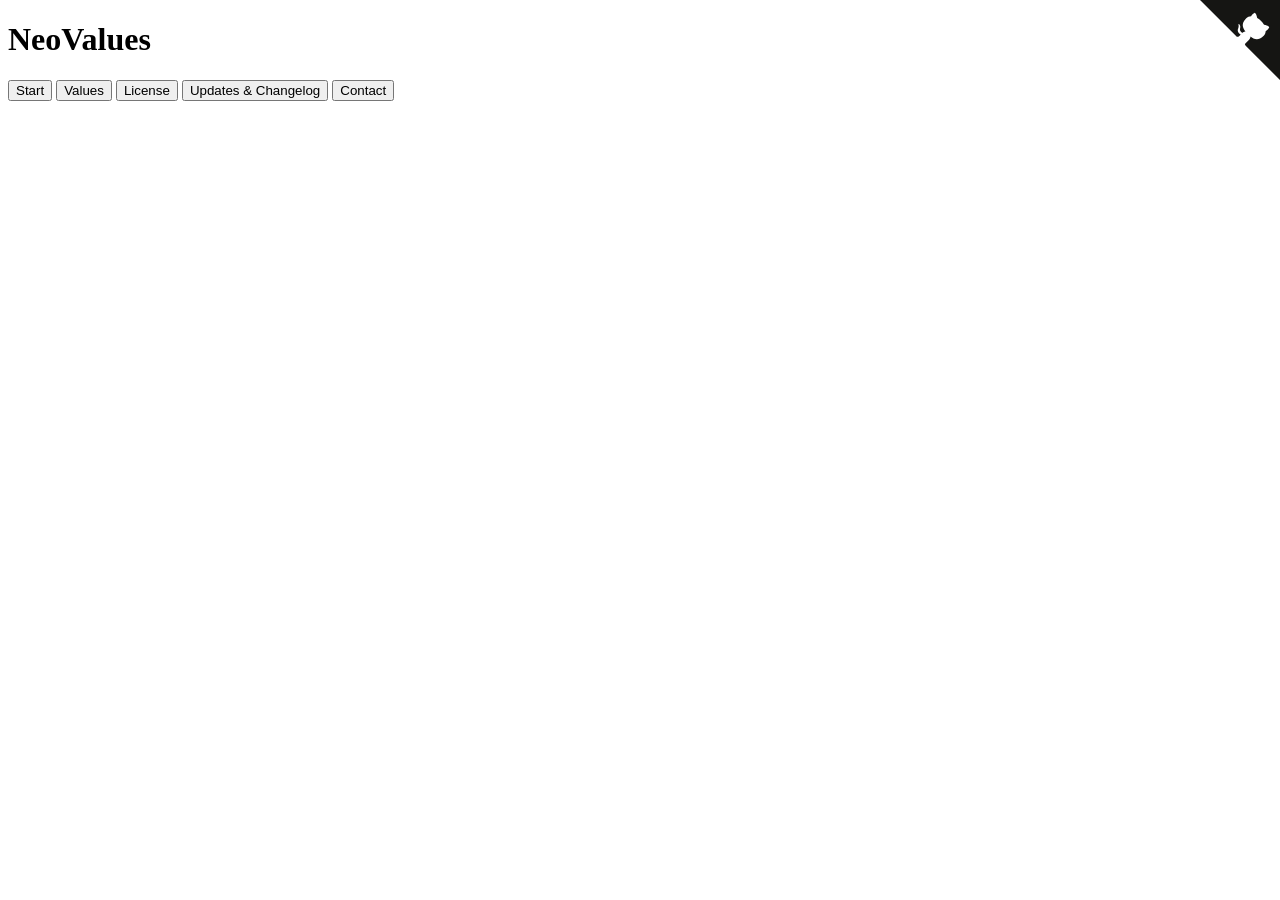
==== index.html @ ee0ce845 "Update index.html" ====
<!DOCTYPE html>
<html lang="en">
<head>
    <meta charset="UTF-8">
    <meta name="viewport" content="width=device-width, initial-scale=1.0">
    <title>NeoValues</title>
    <link rel="stylesheet" href="style.css">
    <link rel="icon" type="image/svg" href="icon.svg">
</head>
<body>
    <a href="https://github.com/neomediavalist/neovalues" class="github-corner"
        aria-label="View source on Github"><svg width="80" height="80" viewBox="0 0 250 250"
            style="fill:#151513; color:#fff; position: absolute; top: 0; border: 0; right: 0;" aria-hidden="true">
            <path d="M0,0 L115,115 L130,115 L142,142 L250,250 L250,0 Z"></path>
            <path
                d="M128.3,109.0 C113.8,99.7 119.0,89.6 119.0,89.6 C122.0,82.7 120.5,78.6 120.5,78.6 C119.2,72.0 123.4,76.3 123.4,76.3 C127.3,80.9 125.5,87.3 125.5,87.3 C122.9,97.6 130.6,101.9 134.4,103.2"
                fill="currentColor" style="transform-origin: 130px 106px;" class="octo-arm"></path>
            <path
                d="M115.0,115.0 C114.9,115.1 118.7,116.5 119.8,115.4 L133.7,101.6 C136.9,99.2 139.9,98.4 142.2,98.6 C133.8,88.0 127.5,74.4 143.8,58.0 C148.5,53.4 154.0,51.2 159.7,51.0 C160.3,49.4 163.2,43.6 171.4,40.1 C171.4,40.1 176.1,42.5 178.8,56.2 C183.1,58.6 187.2,61.8 190.9,65.4 C194.5,69.0 197.7,73.2 200.1,77.6 C213.8,80.2 216.3,84.9 216.3,84.9 C212.7,93.1 206.9,96.0 205.4,96.6 C205.1,102.4 203.0,107.8 198.3,112.5 C181.9,128.9 168.3,122.5 157.7,114.1 C157.9,116.9 156.7,120.9 152.7,124.9 L141.0,136.5 C139.8,137.7 141.6,141.9 141.8,141.8 Z"
                fill="currentColor" class="octo-body"></path>
        </svg></a>
    <div class="main-container">
    <h1>NeoValues</h1>
    
    <div id="buttons">
        <button onclick="location.href='Instruction.html'">Start</button>
        <button onclick="location.href='values.html'">Values</button>
        <button onclick="location.href='licpage.html'">License</button>
        <button onclick="location.href='changelog.html'">Updates & Changelog</button>
        <button onclick="location.href='contact.html'">Contact</button>
    </div>
    </div>
</body>
</html>
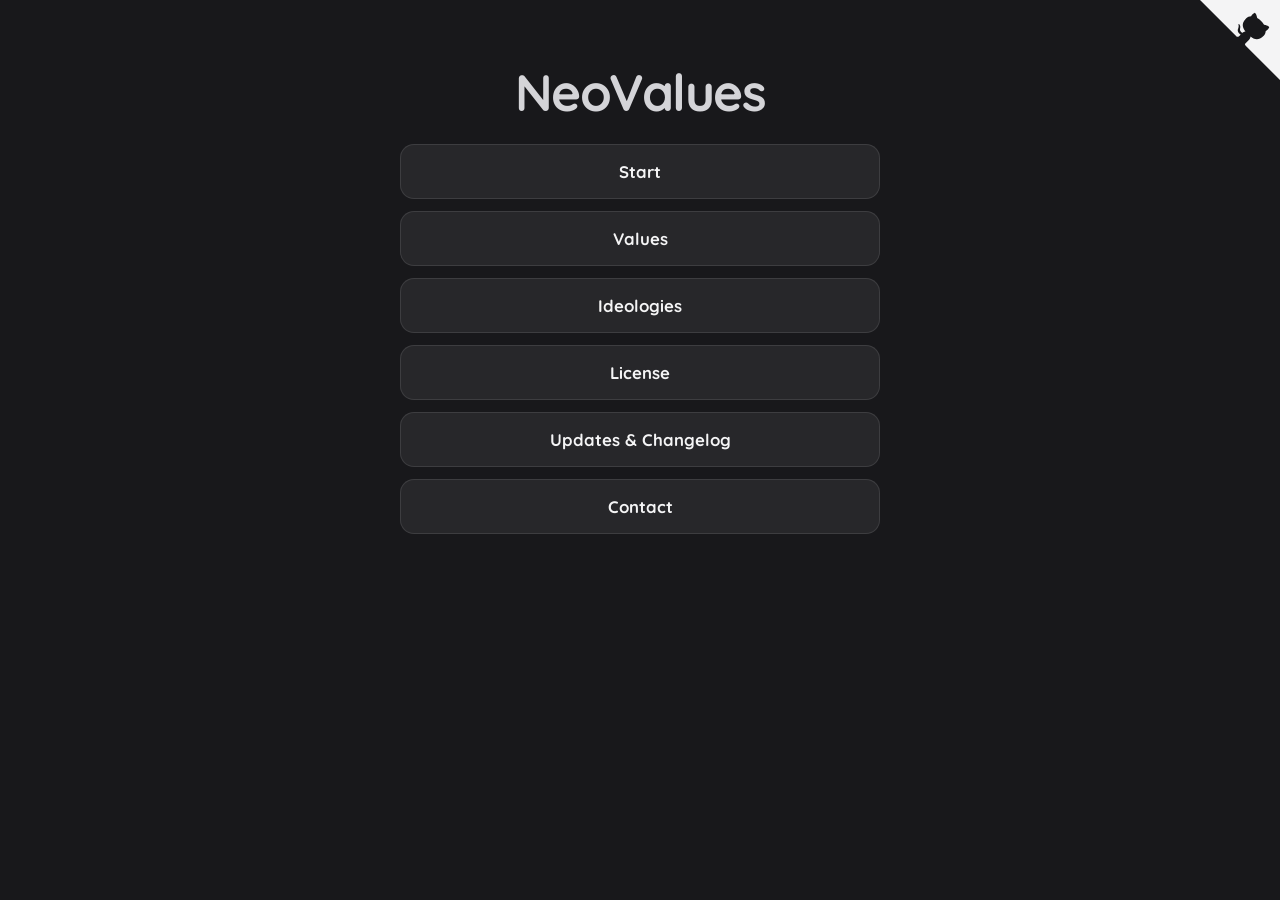
==== commit d6506f9e: "Update index.html" ====
--- a/index.html
+++ b/index.html
@@ -10,7 +10,7 @@
 <body>
     <a href="https://github.com/neomediavalist/neovalues" class="github-corner"
         aria-label="View source on Github"><svg width="80" height="80" viewBox="0 0 250 250"
-            style="fill:#151513; color:#fff; position: absolute; top: 0; border: 0; right: 0;" aria-hidden="true">
+            style="fill:#f4f4f5; color:#18181b; position: absolute; top: 0; border: 0; right: 0;" aria-hidden="true">
             <path d="M0,0 L115,115 L130,115 L142,142 L250,250 L250,0 Z"></path>
             <path
                 d="M128.3,109.0 C113.8,99.7 119.0,89.6 119.0,89.6 C122.0,82.7 120.5,78.6 120.5,78.6 C119.2,72.0 123.4,76.3 123.4,76.3 C127.3,80.9 125.5,87.3 125.5,87.3 C122.9,97.6 130.6,101.9 134.4,103.2"
@@ -25,6 +25,7 @@
     <div id="buttons">
         <button onclick="location.href='Instruction.html'">Start</button>
         <button onclick="location.href='values.html'">Values</button>
+        <button onclick="location.href='ideologies.html'">Ideologies</button>
         <button onclick="location.href='licpage.html'">License</button>
         <button onclick="location.href='changelog.html'">Updates & Changelog</button>
         <button onclick="location.href='contact.html'">Contact</button>
--- a/style.css
+++ b/style.css
@@ -0,0 +1,350 @@
+@import url('https://fonts.googleapis.com/css2?family=Quicksand:wght@300;500;700&display=swap');
+
+:root {
+    --bg-color: #18181b;       
+    --card-bg: #27272a;        
+    --text-primary: #f4f4f5;   
+    --text-dim: #a1a1aa;       
+    --accent-primary: #d4d4d8; 
+    --accent-soft: #71717a;    
+    --radius-lg: 28px;
+    --radius-sm: 14px;
+    --soft-shadow: 0 10px 40px rgba(0, 0, 0, 0.4);
+    --smooth-transition: all 0.4s cubic-bezier(0.23, 1, 0.32, 1);
+}
+
+body {
+    margin: 0;
+    padding: 0;
+    min-height: 100vh;
+    font-family: 'Quicksand', sans-serif;
+    background-color: var(--bg-color);
+    color: var(--text-primary);
+    display: flex;
+    flex-direction: column;
+    align-items: center;
+}
+
+.main-container {
+    width: 100%;
+    max-width: 1200px;
+    min-height: 100vh;
+    padding: 60px 24px;
+    box-sizing: border-box;
+    display: flex;
+    flex-direction: column;
+    align-items: center;
+}
+
+/* Header & Tiny Versioning */
+.title-container {
+    display: flex;
+    align-items: center;
+    gap: 10px;
+    margin-bottom: 50px;
+}
+
+h1 {
+    font-weight: 700;
+    font-size: 3.2rem;
+    margin: 0;
+    color: var(--accent-primary);
+    letter-spacing: -1.5px;
+    text-align: center;
+}
+
+.version-icon {
+    width: 30px; 
+    height: auto;
+    opacity: 0.3;
+    filter: grayscale(1);
+}
+
+/* Question Box */
+.question-container {
+    min-height: 140px;
+    margin-bottom: 20px;
+    display: flex;
+    align-items: center;
+    justify-content: center;
+    width: 100%;
+}
+
+#question {
+    background-color: var(--card-bg);
+    padding: 35px 50px;
+    border-radius: var(--radius-lg);
+    font-size: 1.4rem;
+    font-weight: 500;
+    line-height: 1.5;
+    box-shadow: var(--soft-shadow);
+    max-width: 800px;
+    border: 1px solid rgba(255, 255, 255, 0.05);
+}
+
+/* Buttons */
+#buttons {
+    display: flex;
+    flex-direction: column;
+    gap: 12px;
+    width: 100%;
+    max-width: 480px;
+    margin-top: 20px;
+    margin-bottom: 50px;
+}
+
+.button-container {
+    display: flex;
+    flex-direction: column;
+    align-items: center;
+    gap: 15px;
+    margin-top: 20px;
+    margin-bottom: 40px;
+    width: 100%;
+}
+
+.button-container button {
+    width: auto; 
+    min-width: 220px;
+    max-width: 400px;
+    text-align: center;
+}
+
+#buttons.multi-column {
+    display: flex;
+    flex-direction: column;
+    grid-template-columns: none;
+    max-width: 480px;
+    gap: 12px;
+}
+
+button {
+    padding: 16px 24px;
+    background-color: var(--card-bg);
+    border: 1px solid rgba(255, 255, 255, 0.1);
+    border-radius: var(--radius-sm);
+    color: var(--text-primary);
+    font-family: inherit;
+    font-size: 1.05rem;
+    font-weight: 700;
+    cursor: pointer;
+    transition: var(--smooth-transition);
+}
+
+button:hover {
+    background-color: var(--text-primary);
+    color: var(--bg-color);
+    transform: translateY(-2px);
+    box-shadow: 0 5px 15px rgba(255, 255, 255, 0.1);
+}
+
+/* Results Display */
+
+#results-container, .values-flex-container {
+    display: flex;
+    justify-content: left;
+    flex-wrap: wrap;
+    gap: 30px;
+    margin-top: 20px;
+}
+
+.main-results-wrapper {
+    display: flex;
+    flex-direction: column;
+    align-items: center;
+    justify-content: center;
+    width: 100%;
+    padding: 40px 0;
+}
+
+.top-section, .bottom-section {
+    display: flex;
+    flex-direction: column;
+    align-items: center;
+    width: 100%;
+}
+
+#results-container {
+    display: flex;
+    justify-content: center;
+    flex-wrap: wrap;
+    gap: 30px;
+    margin-top: 20px;
+}
+
+.result-item {
+    display: flex;
+    flex-direction: column;
+    align-items: center;
+    width: 150px;
+    transition: var(--smooth-transition);
+}
+
+.result-icon {
+    width: 100px;
+    height: 100px;
+    margin-bottom: 15px;
+    filter: drop-shadow(0 5px 15px rgba(0,0,0,0.3));
+    transition: var(--smooth-transition);
+}
+
+.result-item:hover .result-icon {
+    transform: scale(1.1);
+}
+
+.result-text {
+    font-size: 0.9rem;
+    font-weight: 700;
+    color: var(--text-dim);
+    text-transform: uppercase;
+    text-align: center;
+    width: 100%;
+}
+
+.label-bubble {
+    display: inline-block;
+    padding: 14px 40px;
+    border-radius: 50px;
+    font-weight: 700;
+    font-size: 1.8rem;
+    color: #ffffff;
+    margin: 15px 0;
+    box-shadow: 0 4px 20px rgba(0, 0, 0, 0.3);
+    transition: var(--smooth-transition);
+}
+
+#secondary-label {
+    background-color: transparent !important;
+    font-size: 1.1rem;
+    margin-top: 10px;
+    border: 2px solid;
+    box-shadow: none;
+}
+
+/* Info Boxes */
+.description-box {
+    background-color: var(--card-bg);
+    padding: 7px 20px;
+    border-radius: var(--radius-lg);
+    text-align: left;
+    line-height: 1.7;
+    border: 1px solid rgba(255, 255, 255, 0.05);
+    width: 100%;
+    max-width: 800px;
+    box-sizing: border-box;
+    align-self: center; 
+    margin-top: 10px;
+}
+
+.license-bubble {
+    background-color: var(--card-bg);
+    color: var(--text-primary);
+    width: 90%;
+    max-width: 800px;
+    height: auto;
+    max-height: 60vh;
+    padding: 30px;
+    border-radius: var(--radius-lg);
+    overflow-y: auto;
+    border: 1px solid rgba(255, 255, 255, 0.05);
+}
+
+.description-box, .license-bubble {
+    margin-top: 20px;
+    margin-bottom: 20px;
+}
+
+.category-title {
+    font-size: 1.5rem;
+    color: var(--accent-primary);
+    margin-bottom: 20px;
+    border-bottom: 1px solid var(--accent-soft);
+    padding-bottom: 8px;
+}
+
+.desc-icon {
+    width: 110px;
+    height: 110px;
+    margin-bottom: 15px;
+    filter: drop-shadow(0 8px 16px rgba(0,0,0,0.4));
+    transition: var(--smooth-transition);
+}
+
+.desc-icon:hover {
+    transform: scale(1.05);
+}
+
+.original-work-sign {
+    display: none;
+    text-align: center;
+    margin: 0 auto;
+}
+
+/* Contact */
+
+a {
+    color: var(--text-primary);
+    text-decoration: none;
+    transition: var(--smooth-transition);
+}
+
+a:hover {
+    color: var(--accent-primary);
+    text-decoration: underline;
+}
+
+/* Mobile */
+@media (max-width: 800px) {
+    #results-container, .values-flex-container {
+        display: grid;
+        grid-template-columns: repeat(3, 1fr); 
+        gap: 15px;
+        width: 100%;
+        max-width: 400px;
+        margin: 20px auto 0;
+        justify-items: center;
+    }
+
+    .result-item {
+        width: 100% !important; 
+        max-width: 90px;
+    }
+
+    .result-icon {
+        width: 80px;
+        height: 80px;
+        margin-bottom: 8px;
+    }
+
+    .result-text {
+        font-size: 0.75rem;
+    }
+
+    .button-container {
+        align-items: center;
+    }
+
+    #ideology-title {
+        font-size: 1.8rem;
+        margin-bottom: 15px;
+        padding: 0 10px;
+    }
+
+    .license-bubble {
+        width: 100% !important;
+        max-width: 100vw;
+        box-sizing: border-box;
+        padding: 20px !important;
+        margin: 20px 0 !important;
+        border-radius: var(--radius-sm);
+        height: auto;
+        max-height: 65vh;
+    }
+
+    #license-text {
+        white-space: pre-wrap !important;
+        word-wrap: break-word;
+        font-size: 0.85rem;
+    }
+
+}
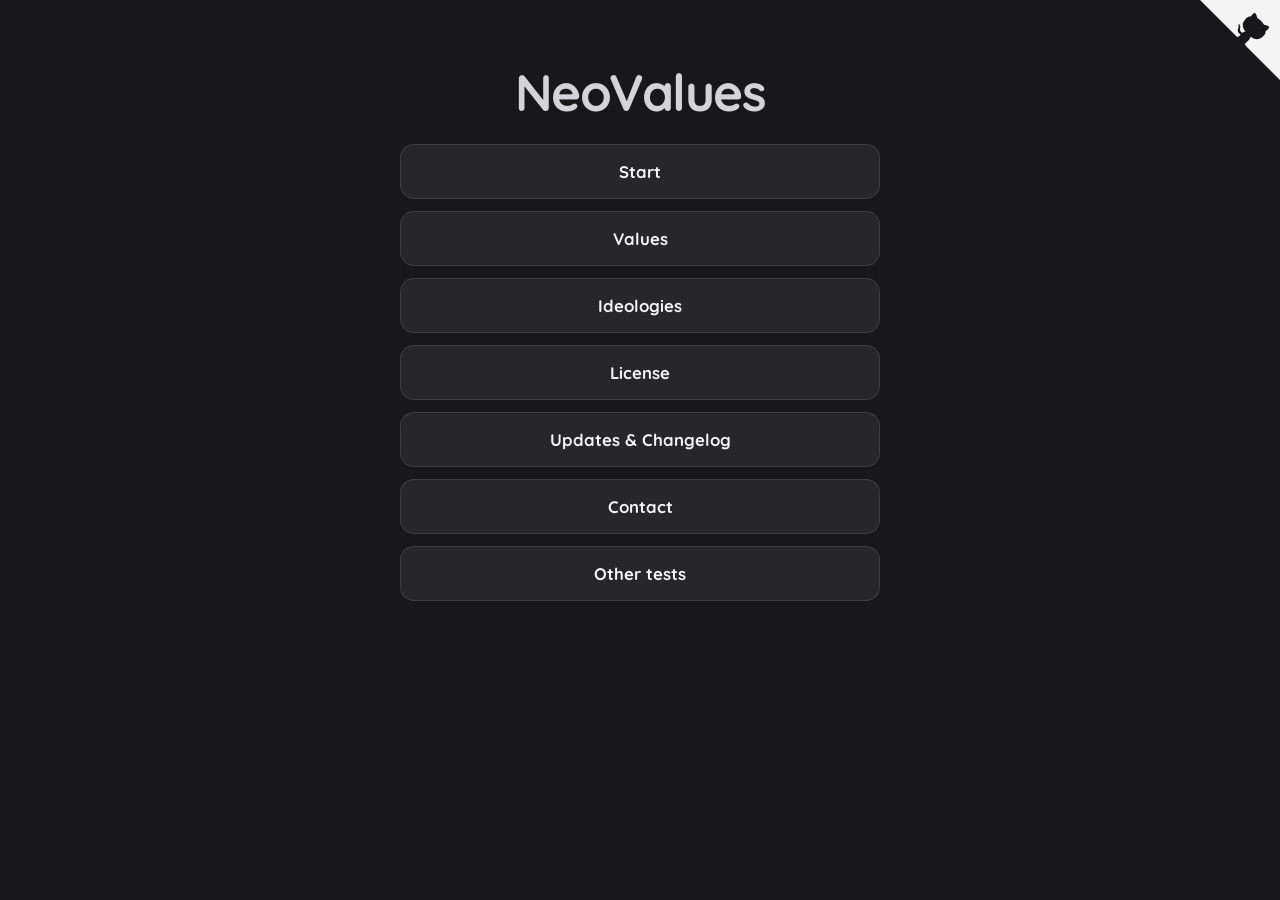
==== commit 4737f9dd: "Update index.html" ====
--- a/index.html
+++ b/index.html
@@ -29,6 +29,7 @@
         <button onclick="location.href='licpage.html'">License</button>
         <button onclick="location.href='changelog.html'">Updates & Changelog</button>
         <button onclick="location.href='contact.html'">Contact</button>
+        <button onclick="location.href='https://neomediavalist.github.io/mytests/'">Other tests</button>
     </div>
     </div>
 </body>
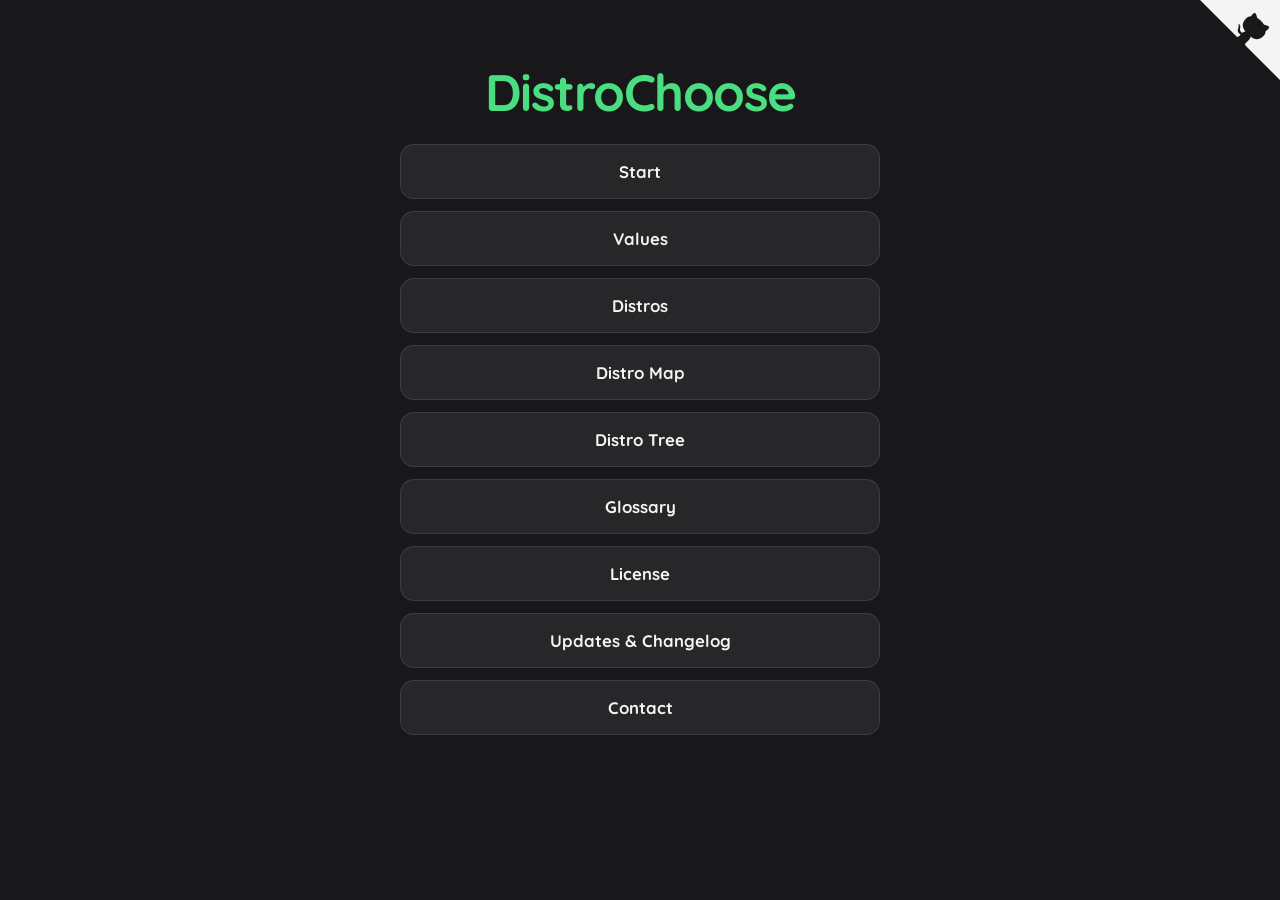
==== commit 8f370742: "forked out" ====
--- a/index.html
+++ b/index.html
@@ -1,15 +1,19 @@
 <!DOCTYPE html>
 <html lang="en">
+
 <head>
     <meta charset="UTF-8">
     <meta name="viewport" content="width=device-width, initial-scale=1.0">
-    <title>NeoValues</title>
+    <title>DistroChoose</title>
+    <meta name="description"
+        content="Find the perfect Linux distribution for your needs. Answer a few questions and get a personalized recommendation.">
     <link rel="stylesheet" href="style.css">
     <link rel="icon" type="image/svg" href="icon.svg">
 </head>
+
 <body>
-    <a href="https://github.com/neomediavalist/neovalues" class="github-corner"
-        aria-label="View source on Github"><svg width="80" height="80" viewBox="0 0 250 250"
+    <a href="https://github.com/fptbb/distro-choose" class="github-corner" aria-label="View source on Github"><svg
+            width="80" height="80" viewBox="0 0 250 250"
             style="fill:#f4f4f5; color:#18181b; position: absolute; top: 0; border: 0; right: 0;" aria-hidden="true">
             <path d="M0,0 L115,115 L130,115 L142,142 L250,250 L250,0 Z"></path>
             <path
@@ -20,17 +24,20 @@
                 fill="currentColor" class="octo-body"></path>
         </svg></a>
     <div class="main-container">
-    <h1>NeoValues</h1>
-    
-    <div id="buttons">
-        <button onclick="location.href='Instruction.html'">Start</button>
-        <button onclick="location.href='values.html'">Values</button>
-        <button onclick="location.href='ideologies.html'">Ideologies</button>
-        <button onclick="location.href='licpage.html'">License</button>
-        <button onclick="location.href='changelog.html'">Updates & Changelog</button>
-        <button onclick="location.href='contact.html'">Contact</button>
-        <button onclick="location.href='https://neomediavalist.github.io/mytests/'">Other tests</button>
-    </div>
+        <h1>DistroChoose</h1>
+
+        <div id="buttons">
+            <button onclick="location.href='start.html'">Start</button>
+            <button onclick="location.href='values.html'">Values</button>
+            <button onclick="location.href='distros.html'">Distros</button>
+            <button onclick="location.href='map.html'">Distro Map</button>
+            <button onclick="location.href='tree.html'">Distro Tree</button>
+            <button onclick="location.href='glossary.html'">Glossary</button>
+            <button onclick="location.href='license.html'">License</button>
+            <button onclick="location.href='changelog.html'">Updates & Changelog</button>
+            <button onclick="location.href='contact.html'">Contact</button>
+        </div>
     </div>
 </body>
-</html>
+
+</html>
--- a/style.css
+++ b/style.css
@@ -1,12 +1,12 @@
 @import url('https://fonts.googleapis.com/css2?family=Quicksand:wght@300;500;700&display=swap');
 
 :root {
-    --bg-color: #18181b;       
-    --card-bg: #27272a;        
-    --text-primary: #f4f4f5;   
-    --text-dim: #a1a1aa;       
-    --accent-primary: #d4d4d8; 
-    --accent-soft: #71717a;    
+    --bg-color: #18181b;
+    --card-bg: #27272a;
+    --text-primary: #f4f4f5;
+    --text-dim: #a1a1aa;
+    --accent-primary: #4ade80;
+    --accent-soft: #22c55e;
     --radius-lg: 28px;
     --radius-sm: 14px;
     --soft-shadow: 0 10px 40px rgba(0, 0, 0, 0.4);
@@ -53,11 +53,50 @@
     text-align: center;
 }
 
+.home-link {
+    text-decoration: none;
+    color: inherit;
+    transition: var(--smooth-transition);
+}
+
+.home-link:hover {
+    opacity: 0.8;
+}
+
+.intro-text {
+    color: var(--text-dim);
+    font-size: 1.05rem;
+    text-align: center;
+    max-width: 600px;
+    margin: 0 auto 30px;
+    line-height: 1.6;
+}
+
 .version-icon {
-    width: 30px; 
+    width: 30px;
     height: auto;
     opacity: 0.3;
     filter: grayscale(1);
+}
+
+/* Progress Bar */
+.progress-container {
+    width: 100%;
+    max-width: 800px;
+    height: 8px;
+    background-color: var(--card-bg);
+    border-radius: 4px;
+    margin-bottom: 24px;
+    overflow: hidden;
+    border: 1px solid rgba(255, 255, 255, 0.05);
+}
+
+.progress-bar {
+    height: 100%;
+    width: 0;
+    background: linear-gradient(90deg, var(--accent-soft), var(--accent-primary));
+    border-radius: 4px;
+    transition: width 0.4s ease-out;
 }
 
 /* Question Box */
@@ -104,7 +143,7 @@
 }
 
 .button-container button {
-    width: auto; 
+    width: auto;
     min-width: 220px;
     max-width: 400px;
     text-align: center;
@@ -140,7 +179,8 @@
 
 /* Results Display */
 
-#results-container, .values-flex-container {
+#results-container,
+.values-flex-container {
     display: flex;
     justify-content: left;
     flex-wrap: wrap;
@@ -157,7 +197,8 @@
     padding: 40px 0;
 }
 
-.top-section, .bottom-section {
+.top-section,
+.bottom-section {
     display: flex;
     flex-direction: column;
     align-items: center;
@@ -184,7 +225,7 @@
     width: 100px;
     height: 100px;
     margin-bottom: 15px;
-    filter: drop-shadow(0 5px 15px rgba(0,0,0,0.3));
+    filter: drop-shadow(0 5px 15px rgba(0, 0, 0, 0.3));
     transition: var(--smooth-transition);
 }
 
@@ -232,7 +273,7 @@
     width: 100%;
     max-width: 800px;
     box-sizing: border-box;
-    align-self: center; 
+    align-self: center;
     margin-top: 10px;
 }
 
@@ -249,7 +290,8 @@
     border: 1px solid rgba(255, 255, 255, 0.05);
 }
 
-.description-box, .license-bubble {
+.description-box,
+.license-bubble {
     margin-top: 20px;
     margin-bottom: 20px;
 }
@@ -266,7 +308,7 @@
     width: 110px;
     height: 110px;
     margin-bottom: 15px;
-    filter: drop-shadow(0 8px 16px rgba(0,0,0,0.4));
+    filter: drop-shadow(0 8px 16px rgba(0, 0, 0, 0.4));
     transition: var(--smooth-transition);
 }
 
@@ -293,11 +335,420 @@
     text-decoration: underline;
 }
 
+/* Results Headings */
+.results-heading {
+    font-size: 1.6rem;
+    color: var(--accent-primary);
+    margin: 30px 0 15px;
+    text-align: center;
+    font-weight: 700;
+}
+
+.results-subheading {
+    font-size: 1.2rem;
+    color: var(--accent-soft);
+    margin: 25px 0 10px;
+    text-align: center;
+}
+
+/* Distro Cards */
+#distro-cards {
+    display: flex;
+    flex-direction: column;
+    gap: 16px;
+    width: 100%;
+    max-width: 700px;
+    margin: 0 auto;
+}
+
+.distro-card {
+    display: block;
+    background-color: var(--card-bg);
+    border: 2px solid rgba(255, 255, 255, 0.08);
+    border-radius: var(--radius-sm);
+    padding: 20px 24px;
+    transition: var(--smooth-transition);
+    cursor: pointer;
+}
+
+.distro-card:hover {
+    transform: translateY(-3px);
+    box-shadow: 0 8px 30px rgba(0, 0, 0, 0.4);
+    border-color: rgba(255, 255, 255, 0.2);
+}
+
+.distro-card-primary {
+    border-width: 2px;
+    box-shadow: 0 4px 20px rgba(0, 0, 0, 0.3);
+}
+
+.distro-rank {
+    font-size: 0.85rem;
+    font-weight: 700;
+    text-transform: uppercase;
+    letter-spacing: 0.5px;
+    margin-bottom: 8px;
+    color: var(--accent-primary);
+}
+
+.distro-name-row {
+    display: flex;
+    align-items: center;
+    gap: 10px;
+    margin-bottom: 8px;
+    flex-wrap: wrap;
+}
+
+.distro-color-dot {
+    width: 14px;
+    height: 14px;
+    border-radius: 50%;
+    flex-shrink: 0;
+}
+
+.distro-card-icon {
+    width: 32px;
+    height: 32px;
+    border-radius: 8px;
+    flex-shrink: 0;
+    object-fit: contain;
+    background: #ffffff;
+    padding: 3px;
+    box-shadow: 0 1px 4px rgba(0, 0, 0, 0.2);
+}
+
+.distro-list-icon {
+    width: 64px;
+    height: 64px;
+    border-radius: 12px;
+    object-fit: contain;
+    background: #ffffff;
+    padding: 6px;
+    box-shadow: 0 2px 8px rgba(0, 0, 0, 0.25);
+    margin-bottom: 10px;
+    transition: var(--smooth-transition);
+}
+
+.result-item:hover .distro-list-icon {
+    transform: scale(1.08);
+    box-shadow: 0 4px 16px rgba(0, 0, 0, 0.35);
+}
+
+.distro-name {
+    font-size: 1.4rem;
+    font-weight: 700;
+    color: var(--text-primary);
+}
+
+.match-percent {
+    margin-left: auto;
+    font-size: 1rem;
+    font-weight: 700;
+    color: var(--accent-primary);
+    background: rgba(74, 222, 128, 0.1);
+    padding: 4px 12px;
+    border-radius: 20px;
+}
+
+.distro-card-desc {
+    font-size: 0.92rem;
+    color: var(--text-dim);
+    line-height: 1.5;
+    margin: 6px 0 10px;
+}
+
+.de-badge {
+    display: inline-block;
+    font-size: 0.8rem;
+    font-weight: 700;
+    color: var(--text-dim);
+    background: rgba(255, 255, 255, 0.06);
+    padding: 4px 12px;
+    border-radius: 8px;
+    margin-right: 6px;
+}
+
+.de-rec-card {
+    border-color: var(--accent-soft) !important;
+}
+
+/* Glossary */
+.glossary-grid {
+    display: grid;
+    grid-template-columns: repeat(auto-fill, minmax(300px, 1fr));
+    gap: 16px;
+    width: 100%;
+    max-width: 900px;
+    margin: 0 auto;
+}
+
+.glossary-card {
+    background-color: var(--card-bg);
+    border: 1px solid rgba(255, 255, 255, 0.05);
+    border-radius: var(--radius-sm);
+    padding: 16px 20px;
+    transition: var(--smooth-transition);
+}
+
+.glossary-card:hover {
+    border-color: var(--accent-primary);
+    transform: translateY(-2px);
+}
+
+.glossary-term {
+    font-size: 1.05rem;
+    font-weight: 700;
+    color: var(--accent-primary);
+    margin: 0 0 6px;
+}
+
+.glossary-def {
+    font-size: 0.88rem;
+    color: var(--text-dim);
+    line-height: 1.5;
+    margin: 0;
+}
+
+/* Description Page */
+.desc-header {
+    display: flex;
+    flex-direction: column;
+    align-items: center;
+    text-align: center;
+    margin-bottom: 20px;
+}
+
+.desc-distro-header {
+    display: flex;
+    align-items: center;
+    gap: 20px;
+    text-align: left;
+}
+
+.desc-distro-logo {
+    width: 80px;
+    height: 80px;
+    border-radius: 16px;
+    object-fit: contain;
+    background: #ffffff;
+    padding: 8px;
+    box-shadow: 0 4px 16px rgba(0, 0, 0, 0.3);
+}
+
+.desc-family-badge {
+    display: inline-block;
+    padding: 4px 14px;
+    border-radius: 20px;
+    font-size: 0.8rem;
+    font-weight: 700;
+    color: #ffffff;
+}
+
+.desc-category-label {
+    font-size: 0.9rem;
+    font-weight: 700;
+    color: var(--accent-soft);
+    text-transform: uppercase;
+    letter-spacing: 1px;
+    margin-top: 6px;
+}
+
+.desc-body {
+    width: 100%;
+    max-width: 750px;
+}
+
+.desc-info-grid {
+    display: grid;
+    grid-template-columns: repeat(auto-fit, minmax(200px, 1fr));
+    gap: 12px;
+    margin-top: 16px;
+}
+
+.desc-info-card {
+    background: var(--card-bg);
+    border: 1px solid rgba(255, 255, 255, 0.05);
+    border-radius: var(--radius-sm);
+    padding: 14px 18px;
+    display: flex;
+    flex-direction: column;
+    gap: 4px;
+}
+
+.desc-info-label {
+    font-size: 0.75rem;
+    font-weight: 700;
+    color: var(--text-dim);
+    text-transform: uppercase;
+    letter-spacing: 0.5px;
+}
+
+.desc-info-value {
+    font-size: 0.95rem;
+    font-weight: 500;
+    color: var(--text-primary);
+}
+
+.desc-info-value a {
+    color: var(--accent-primary);
+    word-break: break-all;
+}
+
+/* Score bars */
+.desc-scores {
+    display: flex;
+    flex-direction: column;
+    gap: 20px;
+}
+
+.desc-score-category {
+    background: var(--card-bg);
+    border: 1px solid rgba(255, 255, 255, 0.05);
+    border-radius: var(--radius-sm);
+    padding: 16px 20px;
+}
+
+.desc-score-cat-title {
+    font-size: 0.85rem;
+    font-weight: 700;
+    color: var(--accent-primary);
+    text-transform: uppercase;
+    letter-spacing: 0.5px;
+    margin: 0 0 12px;
+}
+
+.desc-score-row {
+    display: flex;
+    align-items: center;
+    gap: 10px;
+    margin-bottom: 6px;
+}
+
+.desc-score-label {
+    font-size: 0.8rem;
+    color: var(--text-dim);
+    width: 140px;
+    flex-shrink: 0;
+    text-transform: capitalize;
+}
+
+a.desc-score-label {
+    text-decoration: none;
+    transition: color 0.2s ease;
+}
+
+a.desc-score-label:hover {
+    color: var(--accent-primary);
+}
+
+.desc-score-bar-bg {
+    flex: 1;
+    height: 8px;
+    background: rgba(255, 255, 255, 0.06);
+    border-radius: 4px;
+    overflow: hidden;
+}
+
+@keyframes growBar {
+    from { transform: scaleX(0); }
+    to { transform: scaleX(1); }
+}
+
+.desc-score-bar-fill {
+    height: 100%;
+    background: linear-gradient(90deg, var(--accent-soft), var(--accent-primary));
+    border-radius: 4px;
+    transform-origin: left;
+    animation: growBar 0.8s cubic-bezier(0.1, 0.9, 0.2, 1) forwards;
+}
+
+.desc-score-value {
+    font-size: 0.8rem;
+    font-weight: 700;
+    color: var(--text-dim);
+    width: 30px;
+    text-align: right;
+    flex-shrink: 0;
+}
+
+/* Leaf value lists */
+.desc-list-box {
+    background: var(--card-bg);
+    border: 1px solid rgba(255, 255, 255, 0.05);
+    border-radius: var(--radius-sm);
+    padding: 16px 20px;
+    margin-top: 12px;
+}
+
+.desc-list-title {
+    font-size: 1rem;
+    font-weight: 700;
+    color: var(--text-primary);
+    margin: 0 0 10px;
+}
+
+.desc-list {
+    margin: 0;
+    padding-left: 20px;
+    list-style: none;
+}
+
+.desc-list li {
+    font-size: 0.92rem;
+    color: var(--text-dim);
+    line-height: 1.8;
+    position: relative;
+    padding-left: 10px;
+}
+
+.desc-list li::before {
+    content: '→';
+    position: absolute;
+    left: -16px;
+    color: var(--accent-soft);
+}
+
+/* Top distros row */
+.desc-top-distros {
+    display: flex;
+    flex-direction: column;
+    gap: 8px;
+    max-width: 500px;
+    margin: 0 auto;
+}
+
+.desc-distro-row {
+    display: flex;
+    align-items: center;
+    gap: 12px;
+    padding: 10px 16px;
+    background: var(--card-bg);
+    border: 1px solid rgba(255, 255, 255, 0.05);
+    border-radius: var(--radius-sm);
+    text-decoration: none;
+    color: inherit;
+    transition: var(--smooth-transition);
+}
+
+.desc-distro-row:hover {
+    border-color: var(--accent-primary);
+    transform: translateX(4px);
+}
+
+.desc-distro-row-name {
+    font-size: 1rem;
+    font-weight: 700;
+    color: var(--text-primary);
+    flex: 1;
+}
+
 /* Mobile */
 @media (max-width: 800px) {
-    #results-container, .values-flex-container {
+
+    #results-container,
+    .values-flex-container {
         display: grid;
-        grid-template-columns: repeat(3, 1fr); 
+        grid-template-columns: repeat(3, 1fr);
         gap: 15px;
         width: 100%;
         max-width: 400px;
@@ -306,7 +757,7 @@
     }
 
     .result-item {
-        width: 100% !important; 
+        width: 100% !important;
         max-width: 90px;
     }
 
@@ -347,4 +798,154 @@
         font-size: 0.85rem;
     }
 
-}
+    .desc-distro-header {
+        flex-direction: column;
+        align-items: center;
+        text-align: center;
+    }
+
+    .desc-info-grid {
+        grid-template-columns: 1fr;
+    }
+
+    .desc-score-label {
+        width: 100px;
+        font-size: 0.72rem;
+    }
+
+    .desc-score-row {
+        gap: 6px;
+    }
+
+}
+
+/* Distro Tree System */
+.tree-container {
+    background: var(--card-bg);
+    border: 1px solid rgba(255, 255, 255, 0.05);
+    border-radius: var(--radius-lg);
+    padding: 30px;
+    margin-top: 30px;
+    margin-bottom: 20px;
+    overflow: auto;
+    max-height: 85vh;
+}
+
+.tree-list {
+    display: flex;
+    flex-direction: column;
+    margin: 0;
+    padding: 0;
+    padding-left: 35px;
+    list-style: none;
+    position: relative;
+    gap: 4px;
+    flex-shrink: 0;
+}
+
+.root-tree {
+    padding-left: 0;
+}
+
+/* Horizontal line extending from parent card to children spine */
+.tree-list::before {
+    content: '';
+    position: absolute;
+    left: 0;
+    top: 50%;
+    width: 17.5px;
+    border-top: 2px solid rgba(255, 255, 255, 0.1);
+}
+
+.root-tree::before {
+    display: none;
+}
+
+.tree-node {
+    display: flex;
+    flex-direction: row;
+    align-items: center;
+    position: relative;
+    padding: 6px 0;
+}
+
+/* Upper half of vertical spine + horizontal branch to the card */
+.tree-node::before {
+    content: "";
+    position: absolute;
+    left: -17.5px;
+    top: 0;
+    bottom: 50%;
+    border-left: 2px solid rgba(255, 255, 255, 0.1);
+    border-bottom: 2px solid rgba(255, 255, 255, 0.1);
+    width: 17.5px;
+}
+
+/* Lower half of vertical spine */
+.tree-node::after {
+    content: "";
+    position: absolute;
+    left: -17.5px;
+    top: 50%;
+    bottom: 0;
+    border-left: 2px solid rgba(255, 255, 255, 0.1);
+}
+
+/* Remove corner cases for first and last siblings */
+.tree-node:first-child::before {
+    border-left: none;
+}
+
+.tree-node:last-child::after {
+    border-left: none;
+}
+
+.root-tree > .tree-node::before,
+.root-tree > .tree-node::after {
+    display: none;
+}
+
+.tree-card {
+    background: rgba(0, 0, 0, 0.2);
+    padding: 12px 18px;
+    border-radius: var(--radius-sm);
+    display: inline-block;
+    min-width: 220px;
+    flex-shrink: 0;
+    transition: var(--smooth-transition);
+}
+
+.tree-card:hover {
+    background: rgba(0, 0, 0, 0.3);
+}
+
+.tree-title {
+    font-size: 1.1rem;
+    font-weight: 700;
+    color: var(--text-primary);
+    display: flex;
+    justify-content: space-between;
+    align-items: center;
+    gap: 12px;
+}
+
+.tree-year {
+    font-size: 0.8rem;
+    color: var(--text-dim);
+    background: rgba(255, 255, 255, 0.05);
+    padding: 2px 8px;
+    border-radius: 12px;
+}
+
+.tree-card a {
+    font-size: 0.8rem;
+    color: var(--accent-primary);
+    text-decoration: none;
+    margin-top: 6px;
+    display: inline-block;
+    font-weight: 500;
+}
+
+.tree-card a:hover {
+    text-decoration: underline;
+}
